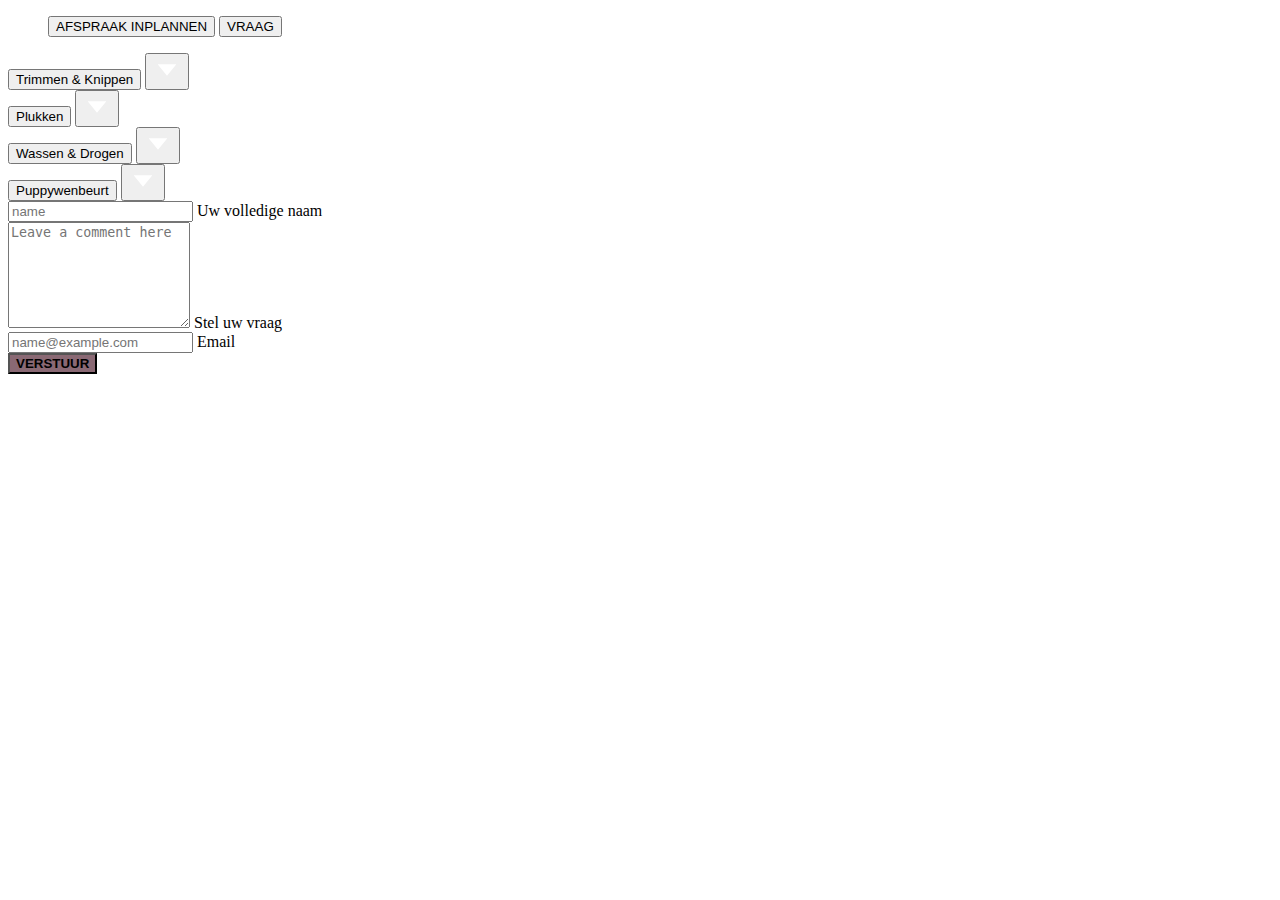
==== afspraak.html @ a716b5e3 "new" ====
<!DOCTYPE html>
<html lang="en">

<body>
    <div class="container col-12 col-md-7">
        <div class="row d-flex justify-content-center px-md-2">
            <ul class="nav nav-tabs mb-2 mt-3 d-flex justify-content-evenly border-0 align-self-center" id="menu-tab"
                role="tablist">
                <button class="nav-link active" id="offerte-tab" data-bs-toggle="tab" data-bs-target="#offerte" type="button"
                    role="tab" aria-controls="offerte" aria-selected="true">AFSPRAAK INPLANNEN</button>
                <button class="nav-link" id="vraag-tab" data-bs-toggle="tab" data-bs-target="#vraag" type="button" role="tab"
                    aria-controls="vraag" aria-selected="false">VRAAG</button>
            </ul>
        </div>

        <div class="row d-flex justify-content-center">
            <div class="card tab-content bg-transparent border-0">
                <div class="tab-pane fade show active" id="offerte" role="tabpanel" aria-labelledby="offerte-tab">
                    <div class="d-grid gap-3 my-4">
                        <div class="afspraak-card">
                            <div class="toggle-header d-flex justify-content-between align-items-center">
                                <button class="btn" id="btn-verstuur">Trimmen & Knippen</button>
                                <button class="toggle-btn border-0 bg-transparent">
                                    <svg width="28" height="28" viewBox="0 0 24 24" fill="white" xmlns="http://www.w3.org/2000/svg">
                                        <polygon points="4,7 12,17 20,7"/>
                                    </svg>
                                </button>
                            </div>
                            <div class="afspraak-content" style="max-height: 0; overflow: hidden;">
                                <iframe id="trimmen" src="https://calendly.com/elamers17/trimmen-knippen" width="100%" height="600px" frameborder="0"></iframe>
                            </div>
                        </div>
                    
                        <div class="afspraak-card">
                            <div class="toggle-header d-flex justify-content-between align-items-center">
                                <button class="btn" id="btn-verstuur">Plukken</button>
                                <button class="toggle-btn border-0 bg-transparent">
                                    <svg width="28" height="28" viewBox="0 0 24 24" fill="white" xmlns="http://www.w3.org/2000/svg">
                                        <polygon points="4,7 12,17 20,7"/>
                                    </svg>
                                </button>
                            </div>
                            <div class="afspraak-content" style="max-height: 0; overflow: hidden;">
                                <iframe id="plukken" src="https://calendly.com/elamers17/plukken" width="100%" height="600px" frameborder="0"></iframe>
                            </div>
                        </div>
                    
                        <div class="afspraak-card">
                            <div class="toggle-header d-flex justify-content-between align-items-center">
                                <button class="btn" id="btn-verstuur">Wassen & Drogen</button>
                                <button class="toggle-btn border-0 bg-transparent">
                                    <svg width="28" height="28" viewBox="0 0 24 24" fill="white" xmlns="http://www.w3.org/2000/svg">
                                        <polygon points="4,7 12,17 20,7"/>
                                    </svg>
                                </button>
                            </div>
                            <div class="afspraak-content" style="max-height: 0; overflow: hidden;">
                                <iframe id="wassen" src="https://calendly.com/elamers17/wassen-en-drogen" width="100%" height="600px" frameborder="0"></iframe>
                            </div>
                        </div>
                    
                        <div class="afspraak-card">
                            <div class="toggle-header d-flex justify-content-between align-items-center">
                                <button class="btn" id="btn-verstuur">Puppywenbeurt</button>
                                <button class="toggle-btn border-0 bg-transparent">
                                    <svg width="28" height="28" viewBox="0 0 24 24" fill="white" xmlns="http://www.w3.org/2000/svg">
                                        <polygon points="4,7 12,17 20,7"/>
                                    </svg>
                                </button>
                            </div>
                            <div class="afspraak-content" style="max-height: 0; overflow: hidden;">
                                <iframe id="puppy" src="https://calendly.com/elamers17/puppywenbeurt" width="100%" height="600px" frameborder="0"></iframe>
                            </div>
                        </div>
                    </div>
                    
                </div>
                <div class="tab-pane fade" id="vraag" role="tabpanel" aria-labelledby="vraag-tab">
                    <form method="post">
                        <div class="form-floating my-4">
                            <input type="text" class="form-control" id="floatingName" name="naam" placeholder="name">
                            <label for="floatingName">Uw volledige naam</label>
                        </div>
                        <div class="form-floating my-4">
                            <textarea class="form-control" placeholder="Leave a comment here" id="floatingTextarea2"
                                name="vraag" style="height: 100px"></textarea>
                            <label for="floatingTextarea2">Stel uw vraag</label>
                        </div>
                        <div class="form-floating my-4">
                            <input type="email" class="form-control" id="floatingEmail" name="email"
                                placeholder="name@example.com">
                            <label for="floatingEmail">Email</label>
                        </div>
                        <button type="submit" class="btn mb-4 btn-lg col-12" id="btn-verstuur" style="font-weight: bold; background-color: rgba(125, 89, 101, 0.9);">VERSTUUR</button>
                    </form>
                </div>
            </div>
        </div>

    </div>
        
</body>

</html>

<!-- <form method="post">
    <div class="form-floating my-4">
        <input type="text" class="form-control" id="floatingName" name="naam" placeholder="name">
        <label for="floatingName">Uw volledige naam</label>
    </div>
    
    <div class="form-floating my-4">
        <input type="tel" class="form-control" id="floatingPhone" name="telefoon" placeholder="123-456-7890">
        <label for="floatingPhone">Telefoonnummer</label>
    </div>
    <div class="form-group my-4">
        <select id="behandelingSelect" class="form-control" style="height: 55px;">
            <option value="">Selecteer een behandeling...</option>
            <option value="Trimmen en knippen">Trimmen en knippen</option>
            <option value="Plukken">Plukken</option>
            <option value="Wassen en drogen">Wassen en drogen</option>
            <option value="Puppywenbeurt">Puppywenbeurt</option>
        </select>
    </div>
    <div class="selected-treatments">
        <ul id="selectedTreatments" class="list-group"></ul>
    </div>
    <div class="form-floating my-4">
        <input type="date" class="form-control" id="floatingDateTime" name="datum"
            placeholder="09-09-2023">
        <label for="floatingDateTime">Datum</label>
    </div>
    <div class="form-floating my-4">
        <input type="email" class="form-control" id="floatingEmail" name="email"
            placeholder="name@example.com">
        <label for="floatingEmail">Email</label>
    </div>
    <div class="form-check my-4">
        <input class="form-check-input" type="checkbox" id="termsCheckboxVraag" name="terms">
        <label class="form-check-label text-white" for="termsCheckboxVraag">
            Ik ga akkoord met de algemene voorwaarden
        </label>
    </div>
    <button type="submit" class="btn mb-4 btn-lg col-12" id="btn-verstuur"
        >VERSTUUR</button>
</form> -->
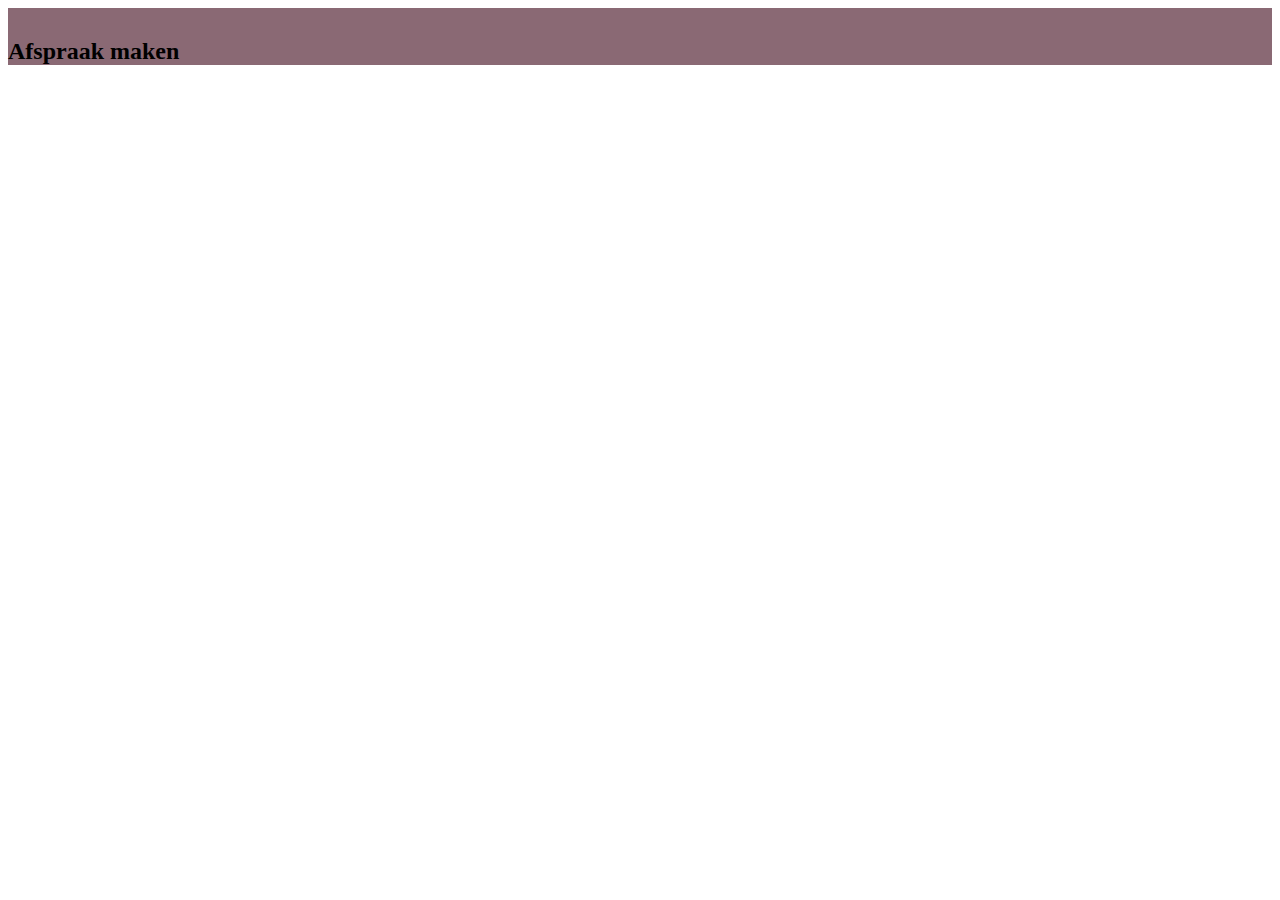
==== commit 18403d43: "new" ====
--- a/afspraak.html
+++ b/afspraak.html
@@ -1,9 +1,18 @@
 <!DOCTYPE html>
 <html lang="en">
 
+<head>
+    <title>hond plukken | hond trimmen | hond wassen geleen sittard | hondentrimsalon geleen sittard</title>
+</head>
+
+
 <body>
-    <div class="container col-12 col-md-7">
-        <div class="row d-flex justify-content-center px-md-2">
+    <div class="col-12 col-md-7 rounded p-4 mx-auto" style="background-color: rgba(125, 89, 101, 0.9); padding-top: 10px;">
+
+        <h2 class="text-white">Afspraak maken</h2>
+
+
+        <!-- <div class="row d-flex justify-content-center px-md-2">
             <ul class="nav nav-tabs mb-2 mt-3 d-flex justify-content-evenly border-0 align-self-center" id="menu-tab"
                 role="tablist">
                 <button class="nav-link active" id="offerte-tab" data-bs-toggle="tab" data-bs-target="#offerte" type="button"
@@ -95,7 +104,7 @@
                     </form>
                 </div>
             </div>
-        </div>
+        </div> -->
 
     </div>
         
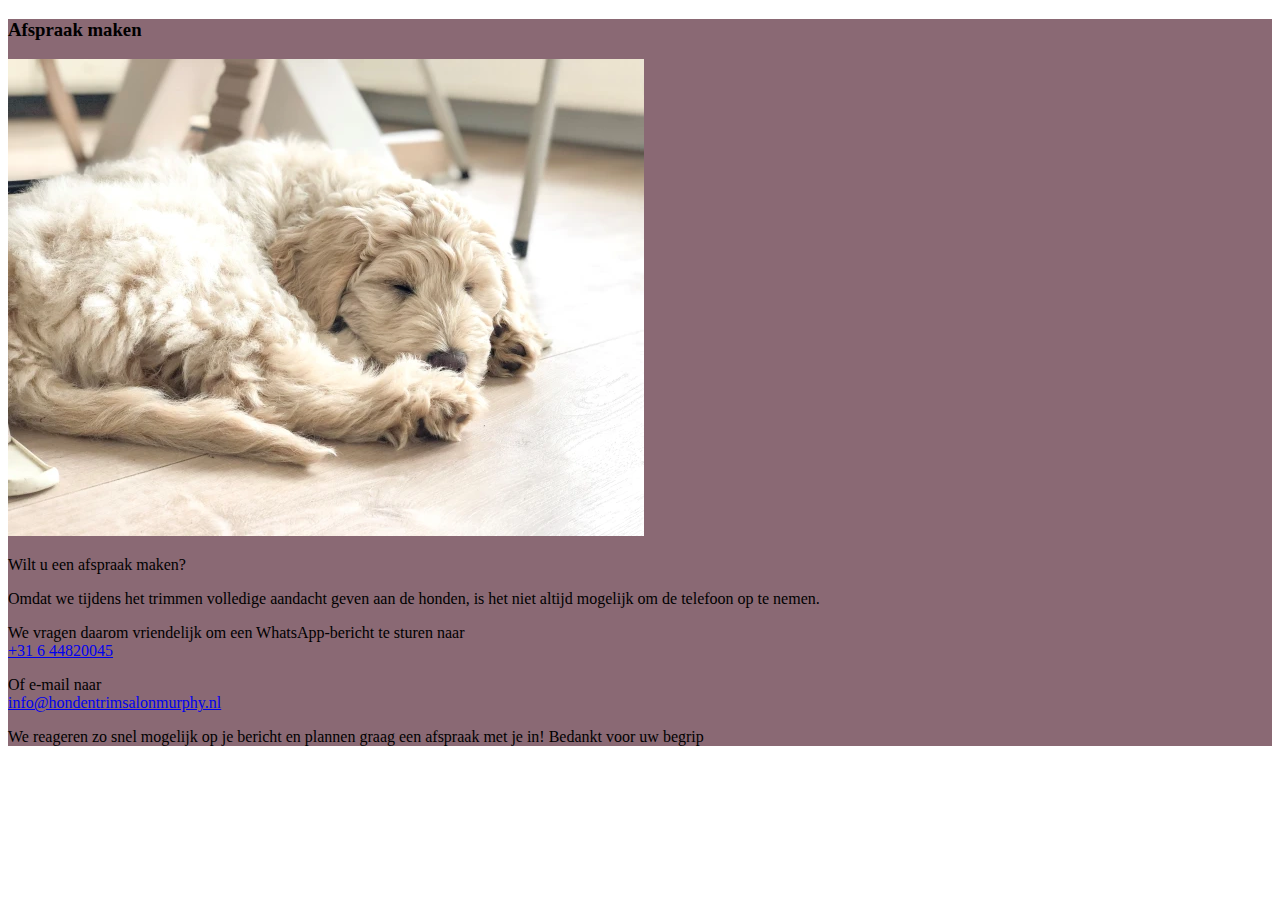
==== commit 43641acc: "new" ====
--- a/afspraak.html
+++ b/afspraak.html
@@ -7,9 +7,27 @@
 
 
 <body>
-    <div class="col-12 col-md-7 rounded p-4 mx-auto" style="background-color: rgba(125, 89, 101, 0.9); padding-top: 10px;">
+    <div class="col-12 col-md-5 p-4 mx-auto">
 
-        <h2 class="text-white">Afspraak maken</h2>
+        <div class="rounded" style="background-color: rgba(125, 89, 101, 0.9);">
+            <h3 class="text-white p-4">Afspraak maken</h3>
+            <div class="rounded px-4">
+                <img class="img-fluid rounded w-75" src="images-small/Update.png" alt="Honden trimmen Geleen">
+            </div>
+            <div class="p-4 text-white fw-semibold">
+                <p>Wilt u een afspraak maken?</p>
+                <p>Omdat we tijdens het trimmen volledige aandacht geven aan de honden, is het niet
+                    altijd mogelijk om de telefoon op te nemen.</p>
+                <p>We vragen daarom vriendelijk om een WhatsApp-bericht te sturen naar</br><a href="tel:+31644820045">+31 6 44820045</a>
+                </p> 
+                <p>Of e-mail naar </br><a href="mailto:info@hondentrimsalonmurphy.nl">info@hondentrimsalonmurphy.nl</a>
+                </p>
+                <p>We reageren zo snel mogelijk op je bericht en plannen graag een afspraak met je
+                    in! Bedankt voor uw begrip</p>
+            </div>
+
+        </div>
+
 
 
         <!-- <div class="row d-flex justify-content-center px-md-2">
@@ -107,7 +125,7 @@
         </div> -->
 
     </div>
-        
+
 </body>
 
 </html>
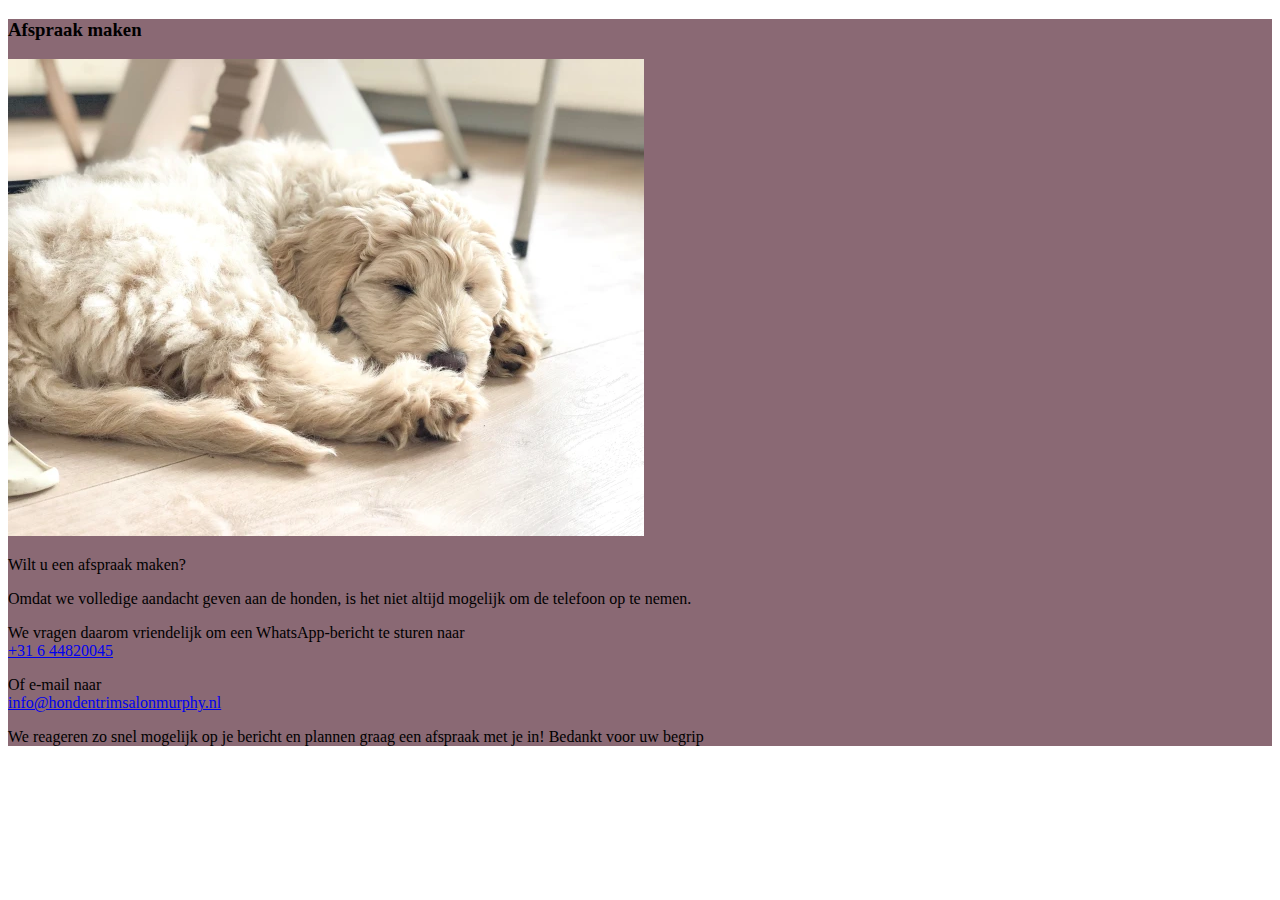
==== commit 59e7a7fa: "new" ====
--- a/afspraak.html
+++ b/afspraak.html
@@ -16,7 +16,7 @@
             </div>
             <div class="p-4 text-white fw-semibold">
                 <p>Wilt u een afspraak maken?</p>
-                <p>Omdat we tijdens het trimmen volledige aandacht geven aan de honden, is het niet
+                <p>Omdat we volledige aandacht geven aan de honden, is het niet
                     altijd mogelijk om de telefoon op te nemen.</p>
                 <p>We vragen daarom vriendelijk om een WhatsApp-bericht te sturen naar</br><a href="tel:+31644820045">+31 6 44820045</a>
                 </p> 
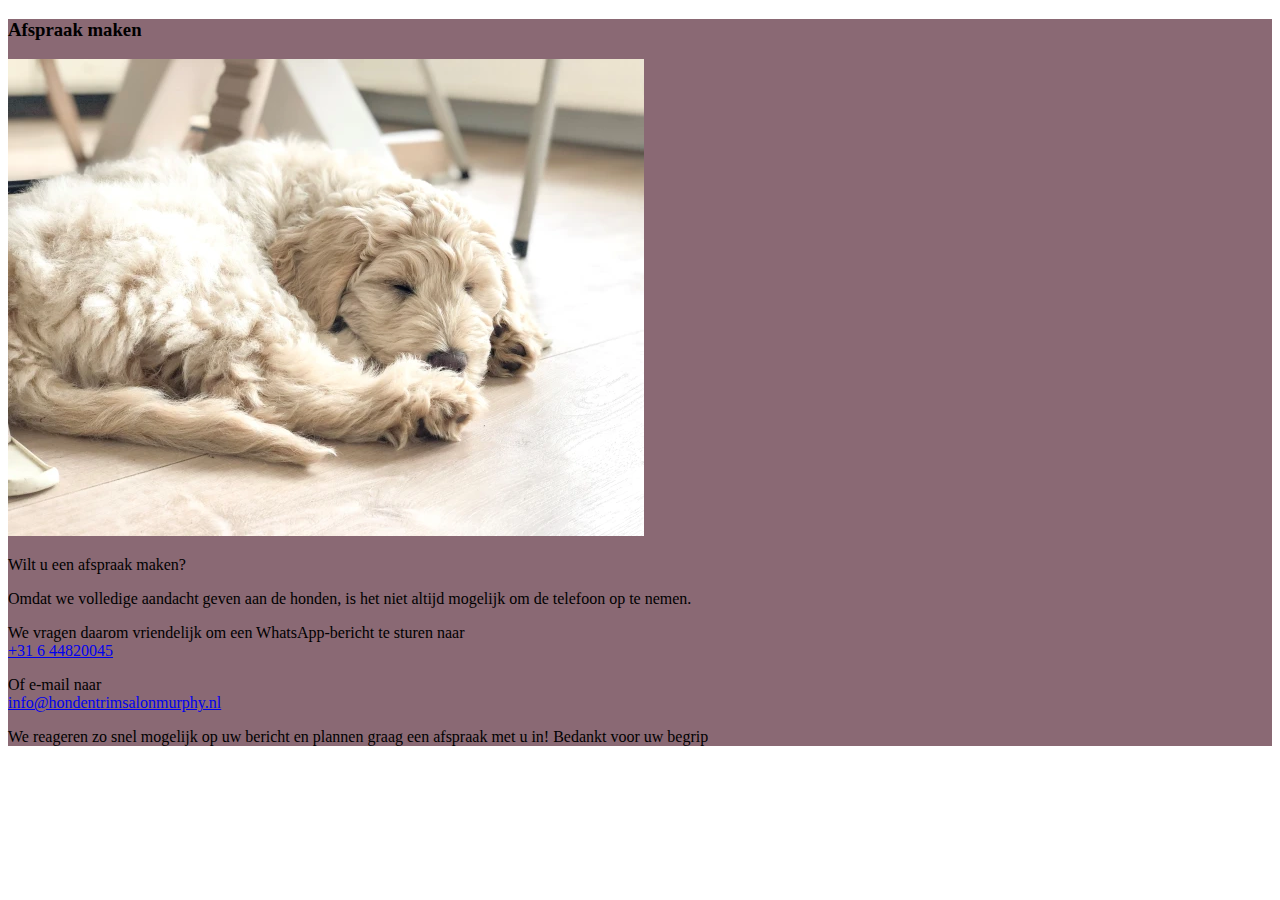
==== commit 2649fbc9: "new" ====
--- a/afspraak.html
+++ b/afspraak.html
@@ -22,7 +22,7 @@
                 </p> 
                 <p>Of e-mail naar </br><a href="mailto:info@hondentrimsalonmurphy.nl">info@hondentrimsalonmurphy.nl</a>
                 </p>
-                <p>We reageren zo snel mogelijk op je bericht en plannen graag een afspraak met je
+                <p>We reageren zo snel mogelijk op uw bericht en plannen graag een afspraak met u
                     in! Bedankt voor uw begrip</p>
             </div>
 
